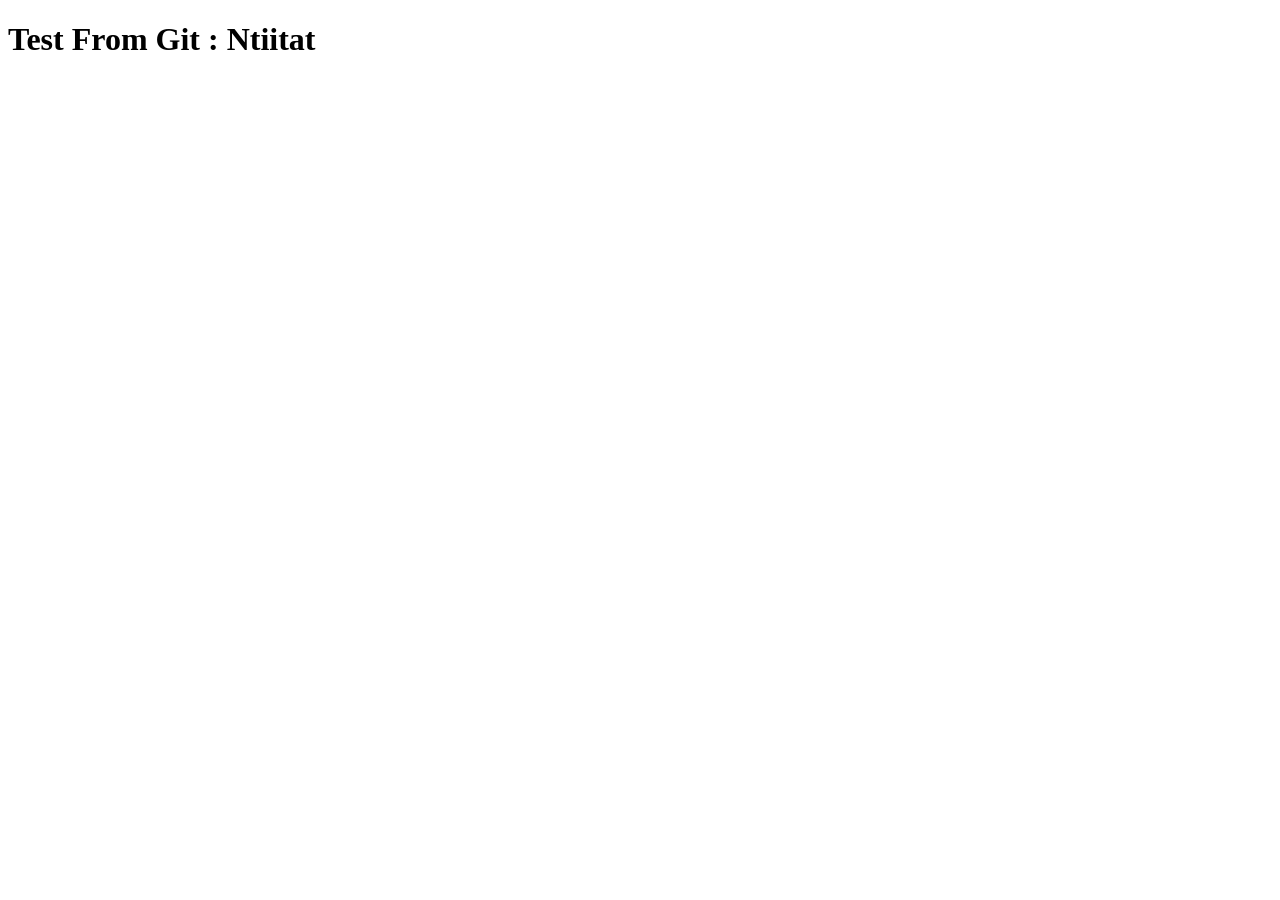
==== index.html @ 1ec39afc "index" ====
<!DOCTYPE html>
<html lang="th">
<head>
    <meta charset="UTF-8">
    <meta http-equiv="X-UA-Compatible" content="IE=edge">
    <meta name="viewport" content="width=device-width, initial-scale=1.0">
    <title>Document</title>
</head>
<body>
    <h1>Test From Git : Ntiitat</h1>
</body>
</html>
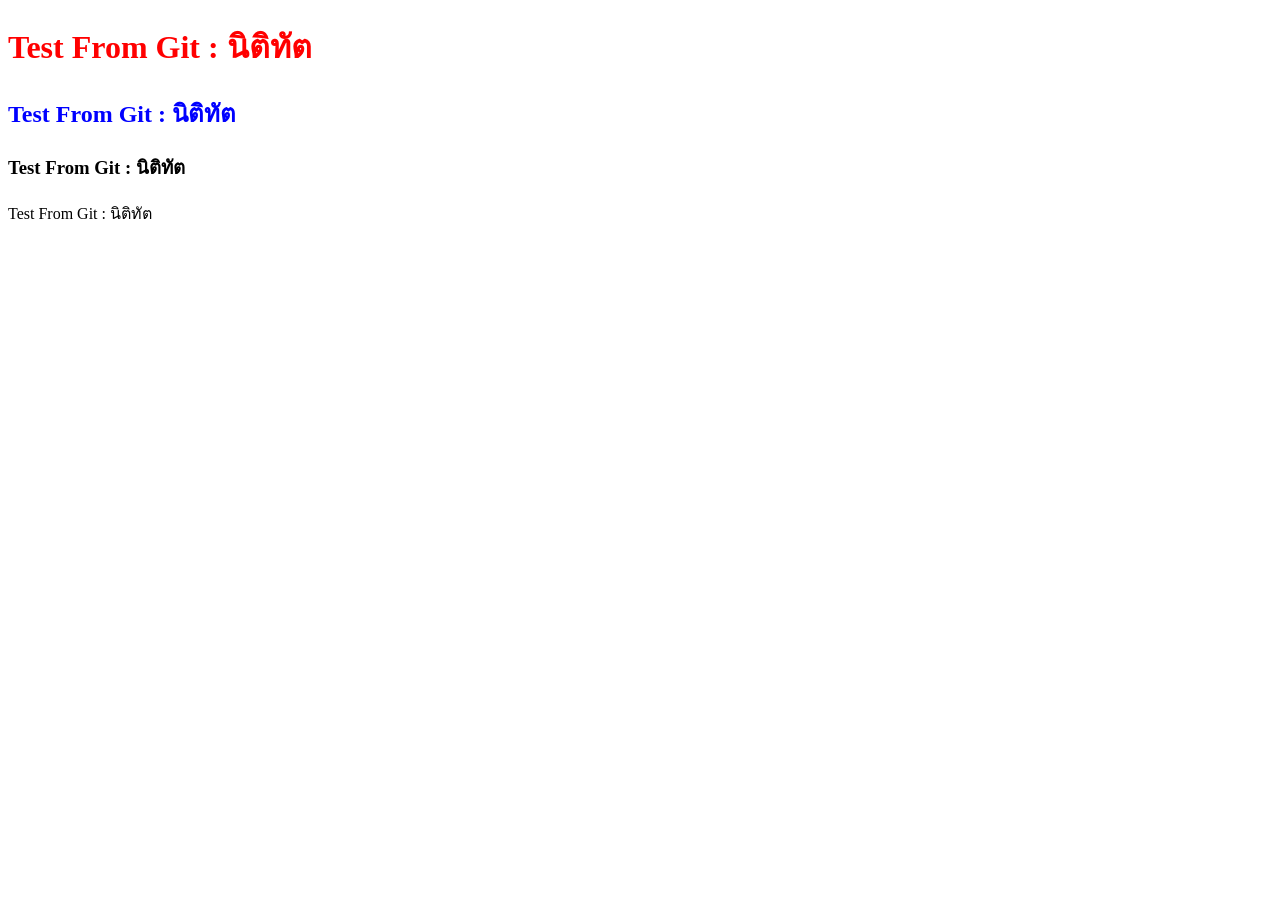
==== commit 1db9f7f5: "css" ====
--- a/index.html
+++ b/index.html
@@ -4,9 +4,26 @@
     <meta charset="UTF-8">
     <meta http-equiv="X-UA-Compatible" content="IE=edge">
     <meta name="viewport" content="width=device-width, initial-scale=1.0">
+    <link rel="stylesheet" href="mystyle.css">
+    <!DOCTYPE html>
+    <style>
+        h1 {
+                color: red;
+        }
+        h2 {
+                color: blue
+        }
+        h3 {
+                color: black
+
+        }
+    </style>
     <title>Document</title>
 </head>
 <body>
-    <h1>Test From Git : Ntiitat</h1>
+    <h1>Test From Git : นิติทัต</h1>
+    <h2>Test From Git : นิติทัต</h2>
+    <h3>Test From Git : นิติทัต</h3>
+    <p>Test From Git : นิติทัต</p>
 </body>
 </html>
